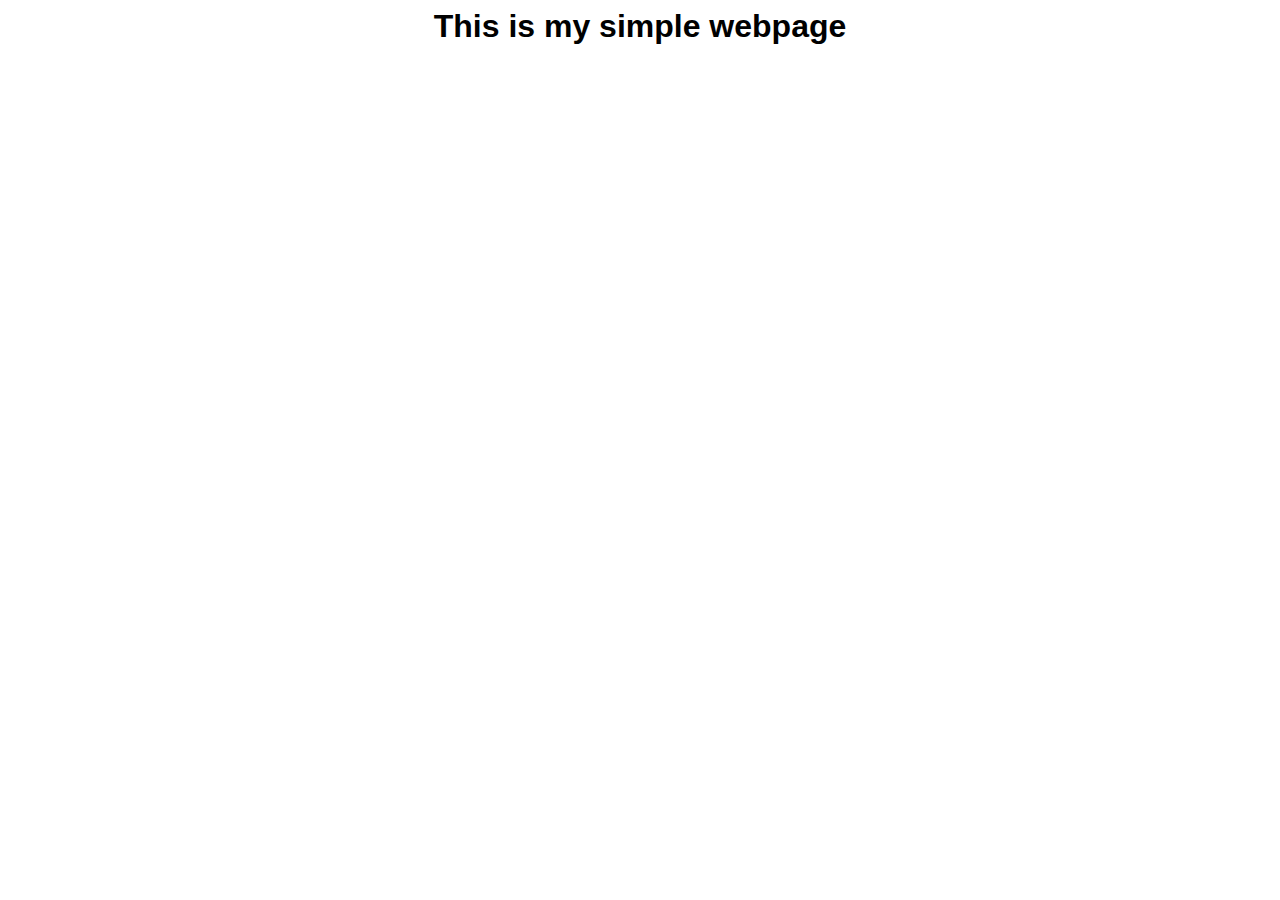
==== index.html @ 7e06eaea "Initial Commit - Readme and basic HTML." ====
<html>
    <head>
        <link rel="stylesheet"  href="style.css">
    </head>
    <body>
        <h1 id="title">This is my simple webpage</h1>
        <div class="content">
        </div>
    </body>
</html>
---- style.css ----
body {
        font-family: Calibri, "Segou UI", Arial, sans-serif;
}
h1 {
    text-align: center;
}
.content {
    margin: 0 auto;
    width: 800px;
    text-align: center;
}
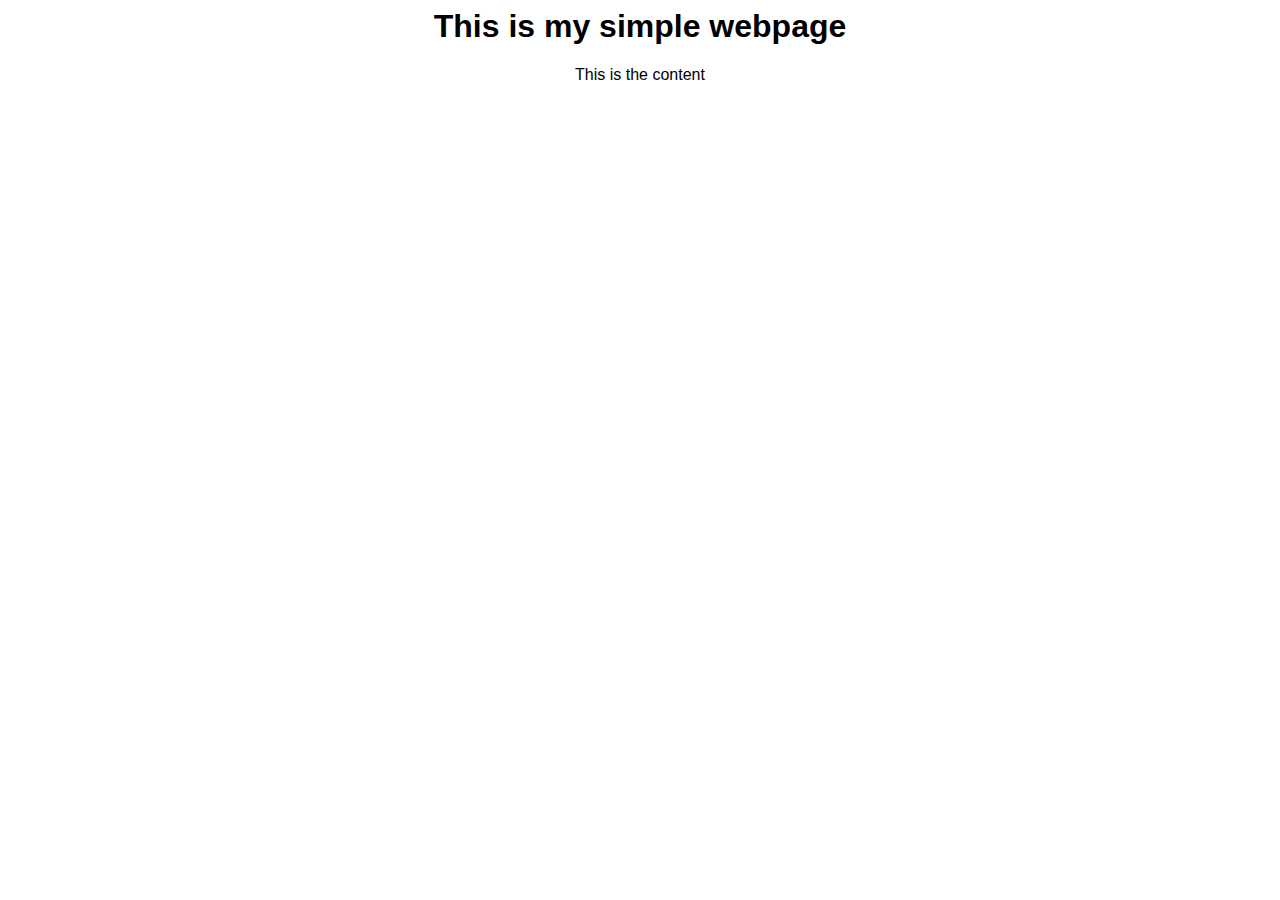
==== commit 6c8928fb: "Added javascript file - app.js" ====
--- a/index.html
+++ b/index.html
@@ -6,5 +6,6 @@
         <h1 id="title">This is my simple webpage</h1>
         <div class="content">
         </div>
+        <script src="app.js"></script>
     </body>
 </html>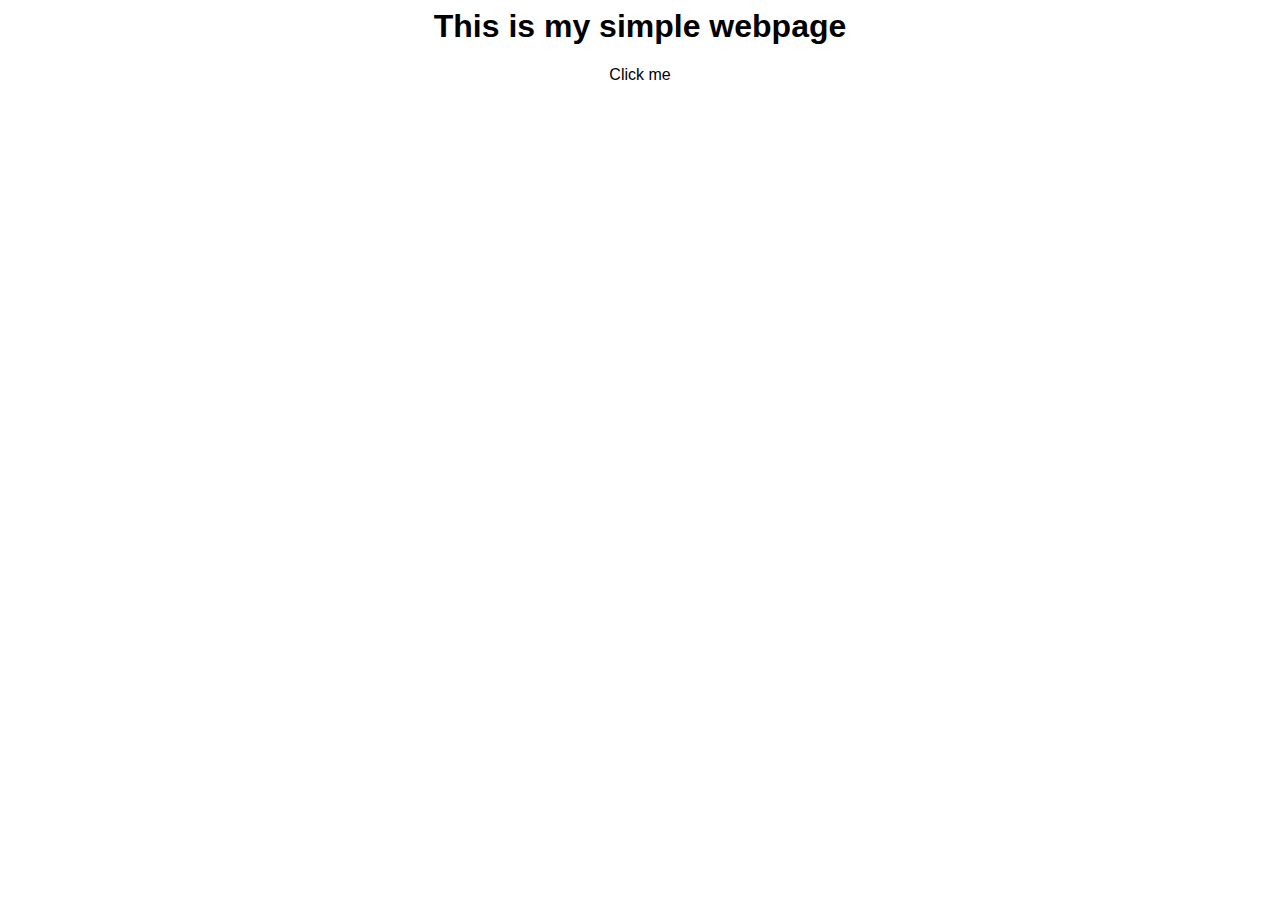
==== commit 7d836551: "Changed content to be clickable." ====
--- a/index.html
+++ b/index.html
@@ -4,8 +4,7 @@
     </head>
     <body>
         <h1 id="title">This is my simple webpage</h1>
-        <div class="content">
+        <div class="content clickable"> Click me
         </div>
-        <script src="app.js"></script>
     </body>
 </html>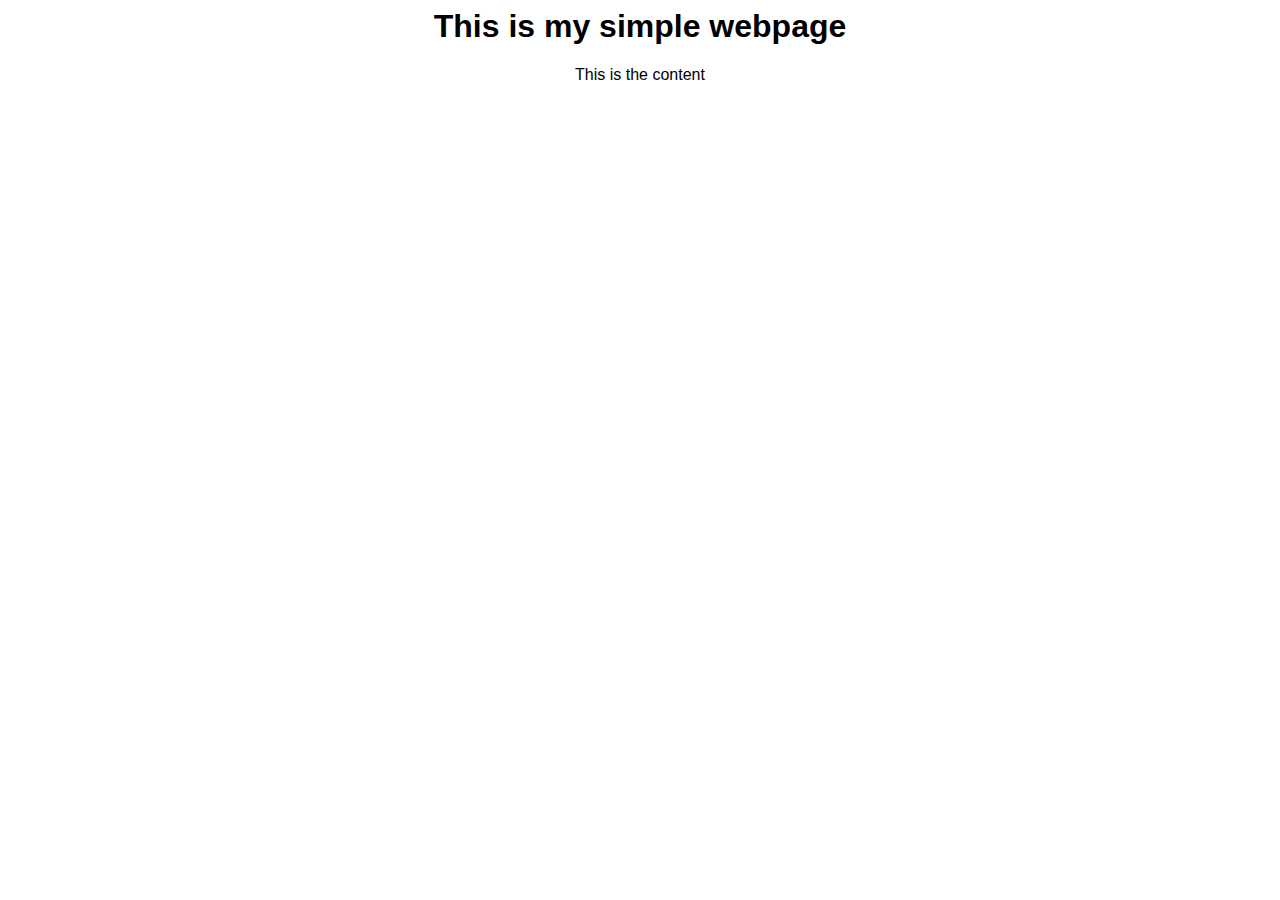
==== commit c90bc0bf: "Merge branch 'ian_guani_feature1'" ====
--- a/index.html
+++ b/index.html
@@ -4,7 +4,8 @@
     </head>
     <body>
         <h1 id="title">This is my simple webpage</h1>
-        <div class="content clickable"> Click me
+        <div class="content">
         </div>
+        <script src="app.js"></script>
     </body>
 </html>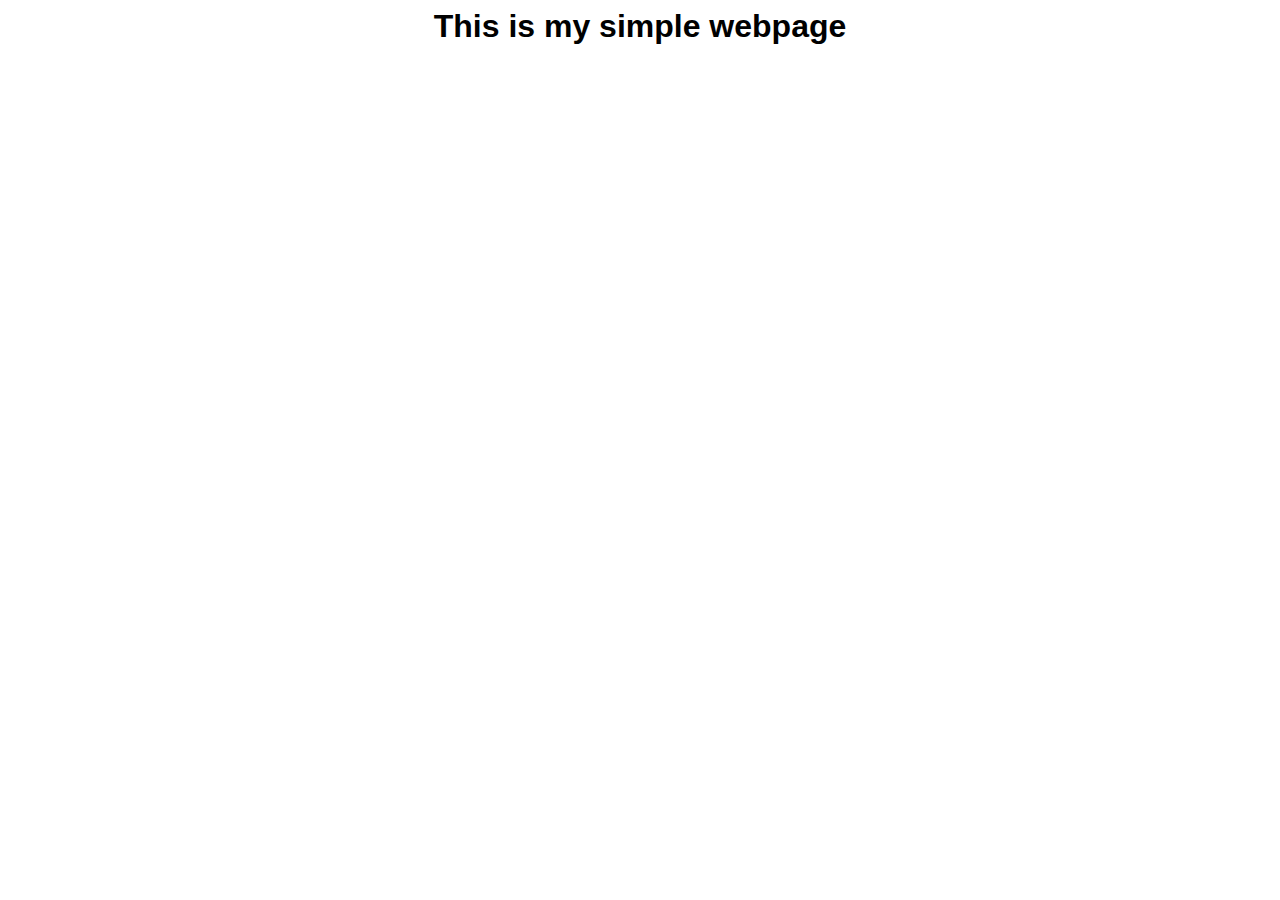
==== commit 19764de4: "Changed class name of div in body. Adjusted css aswell." ====
--- a/index.html
+++ b/index.html
@@ -4,8 +4,7 @@
     </head>
     <body>
         <h1 id="title">This is my simple webpage</h1>
-        <div class="content">
+        <div class="container">
         </div>
-        <script src="app.js"></script>
     </body>
 </html>--- a/style.css
+++ b/style.css
@@ -4,8 +4,11 @@
 h1 {
     text-align: center;
 }
-.content {
+.container {
     margin: 0 auto;
     width: 800px;
     text-align: center;
+}
+.clickable {
+    cursor:hand;
 }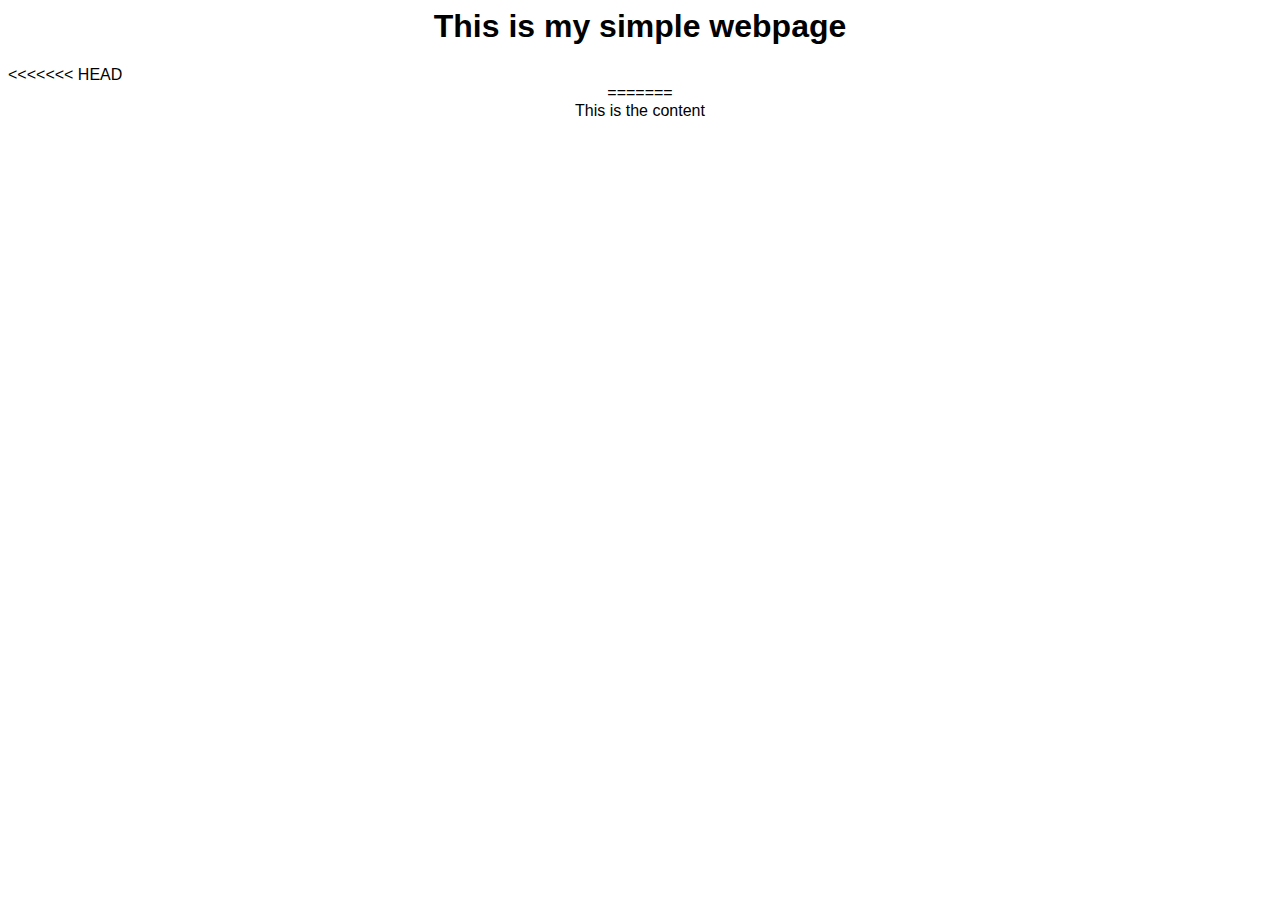
==== commit 781489e0: "Fixed conflicts in index.html for class id" ====
--- a/index.html
+++ b/index.html
@@ -4,7 +4,12 @@
     </head>
     <body>
         <h1 id="title">This is my simple webpage</h1>
+<<<<<<< HEAD
         <div class="container">
+=======
+        <div class="content clickable"> Click me
+>>>>>>> Usman_Arshad_featureNew
         </div>
+        <script src="app.js"></script>
     </body>
 </html>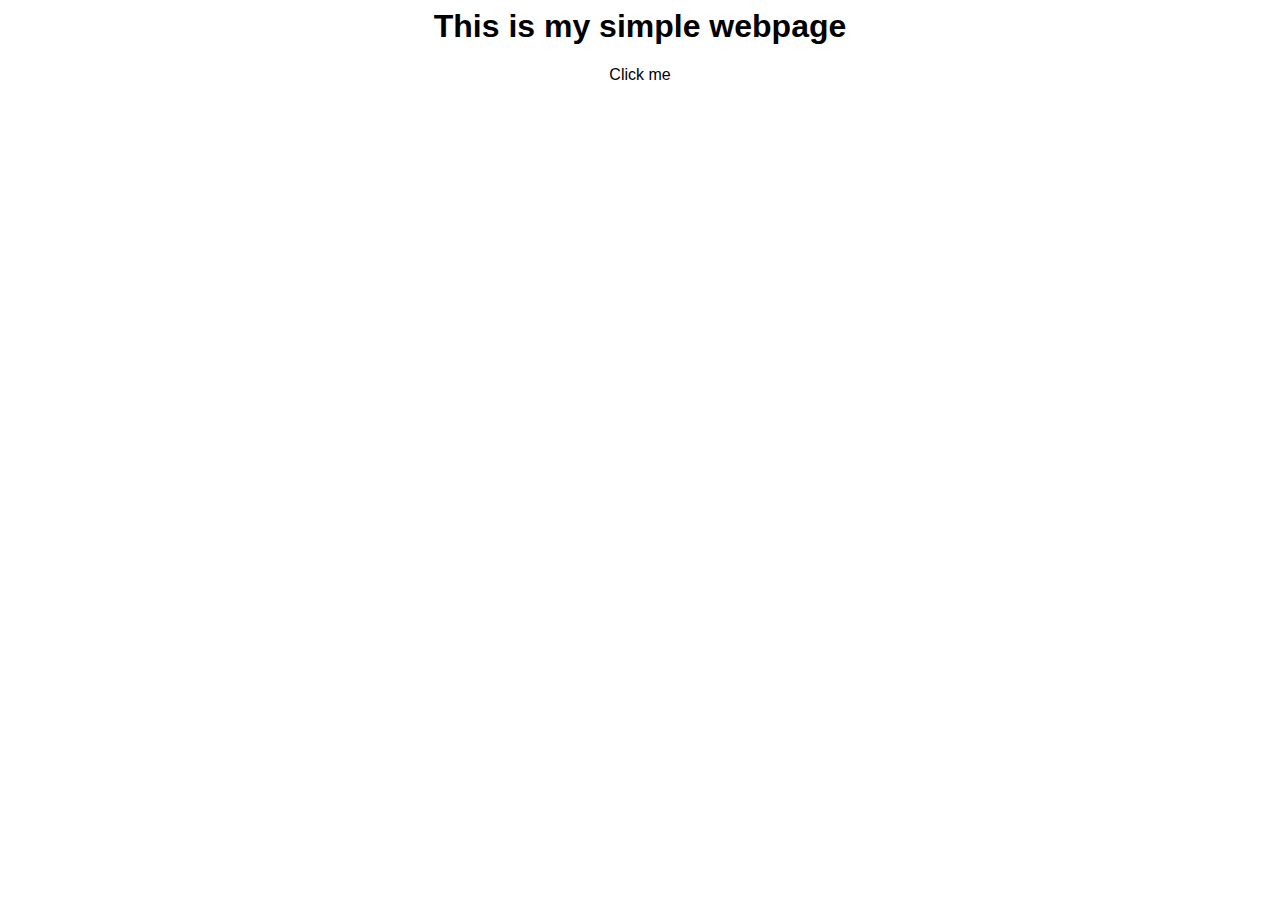
==== commit 551d9af4: "Conflict fixed" ====
--- a/index.html
+++ b/index.html
@@ -4,11 +4,7 @@
     </head>
     <body>
         <h1 id="title">This is my simple webpage</h1>
-<<<<<<< HEAD
-        <div class="container">
-=======
-        <div class="content clickable"> Click me
->>>>>>> Usman_Arshad_featureNew
+        <div class="container clickable"> Click me
         </div>
         <script src="app.js"></script>
     </body>
